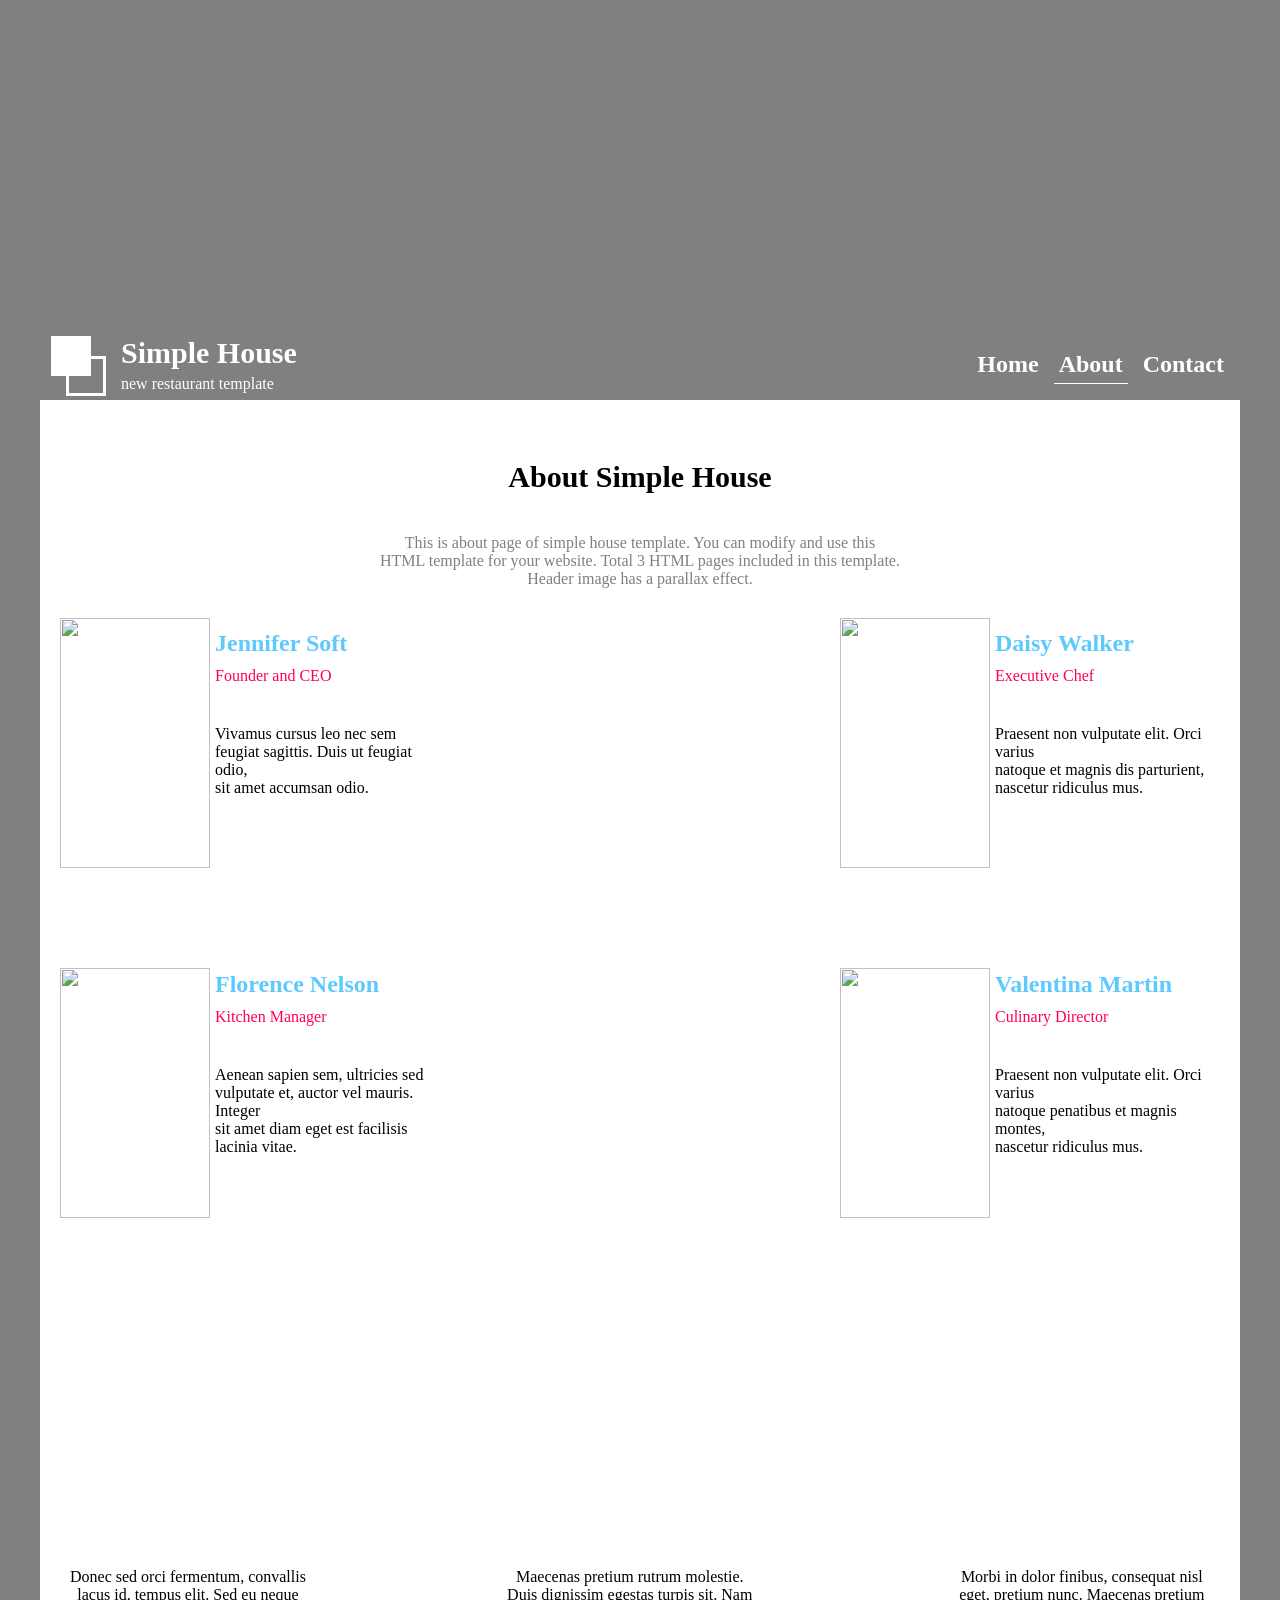
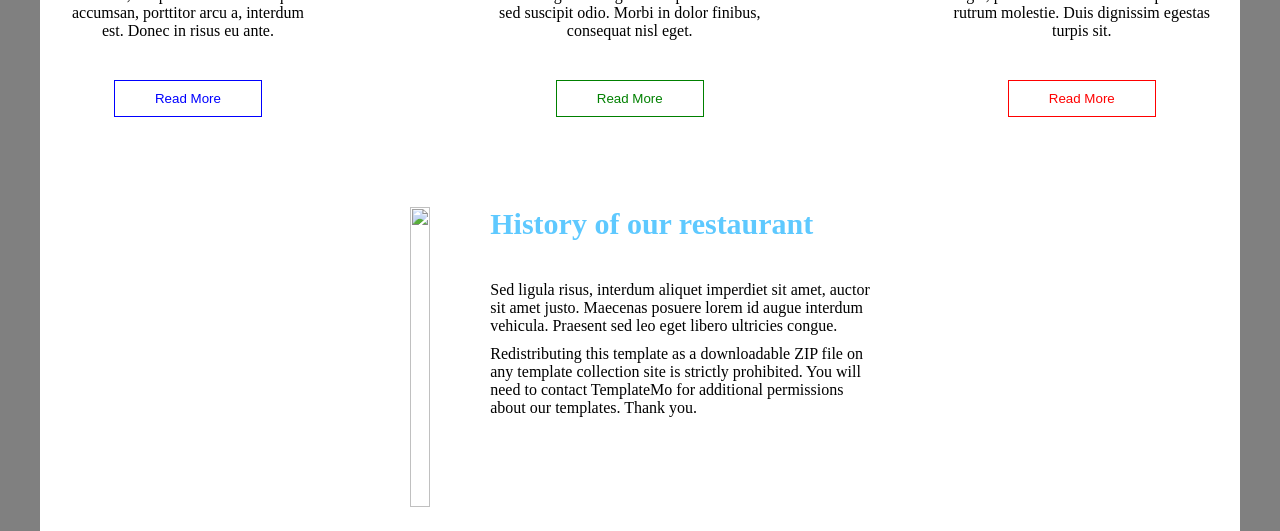
==== about.html @ 5e5562c5 "first commit" ====
<!DOCTYPE html>
<html lang="en">
<head>
    <meta charset="UTF-8">
    <meta name="viewport" content="width=device-width, initial-scale=1.0">
    <title>Project</title>
    <link rel="stylesheet" href="/css/global.css">
    <link rel="stylesheet" href="/css/main.css">
    <link rel="stylesheet" href="https://cdnjs.cloudflare.com/ajax/libs/font-awesome/7.0.1/css/all.min.css" integrity="sha512-2SwdPD6INVrV/lHTZbO2nodKhrnDdJK9/kg2XD1r9uGqPo1cUbujc+IYdlYdEErWNu69gVcYgdxlmVmzTWnetw==" crossorigin="anonymous" referrerpolicy="no-referrer" />
</head>
<body>
    <header>
        <section class="header">
            <div class="row justify-between align-center">
                <div class="col flex align-center">
                    <div class="wrapper h-wrap flex ">
                        <div class="logo">
                            <div class="log-kub1"></div>
                            <div class="log-kub2"></div>
                        </div>
                        <div class="logo-n"> 
                           <div class="title-1">Simple House</div>
                           <div class="logo-name">new restaurant template</div>
                        </div>
                    </div>
                </div>
                <div class="col">
                    <div class="wrapper h-wrap gap-2 flex">
                         <a href="index.html" class="title-2">Home</a>
                         <a href="#" class="title-2 active-el">About</a>
                         <a href="contact.html" class="title-2">Contact</a>
                    </div>
                </div>
            </div>
        </section>
    </header>
    <main>
      <section id="house">
                 <div class="row">
                    <div class="col w-100">
                        <div class="wrapper">
                            <div class="title-1 dis text-center w-100">About Simple House</div>
                            <div class="text-ho dis text-center w-100">This is about page of simple house template. You can modify and use this <br> HTML template for your website. Total 3 HTML pages included in this template. <br> Header image has a parallax effect.</div>
                        </div>
                    </div>
                 </div>
      </section>
      <section id="info">
          <div class="row dis gap flex flex-wrap justify-between ">
            <div class="col">
                <div class="wrapper flex justify-between align-center">
                     <picture class="img-info">
                        <img src="https://avatars.mds.yandex.net/i?id=1824afcf6c5fa9f2ed0db2c144e78543f84609fa-4079525-images-thumbs&n=13">
                     </picture>
                     <div class="inform">
                        <div class="name-info title-2">Jennifer Soft</div>
                        <div class="job-info title-3 info-dis">Founder and CEO</div>
                        <div class="txt-info dis">Vivamus cursus leo nec sem <br> feugiat  sagittis. Duis ut feugiat odio,<br> sit  amet  accumsan odio.</div>
                        <div class="info-apps dis flex  align-center">
                            <div class="info-app"><i class="fa-brands fa-facebook"></i></div>
                            <div class="info-app"><i class="fa-brands fa-twitter"></i></div>
                        </div>
                     </div>
                </div>
            </div>
            <div class="col">
                <div class="wrapper  flex justify-between align-center">
                     <picture class="img-info">
                        <img src="https://templatemo.com/templates/templatemo_539_simple_house/img/about-02.jpg">
                     </picture>
                     <div class="inform">
                        <div class="name-info title-2">Daisy Walker</div>
                        <div class="job-info title-3 info-dis">Executive Chef</div>
                        <div class="txt-info dis">Praesent non vulputate elit. Orci varius <br> natoque et magnis dis parturient, <br> nascetur ridiculus mus.</div>
                        <div class="info-apps dis flex  align-center">
                            <div class="info-app"><i class="fa-brands fa-facebook"></i></div>
                            <div class="info-app"><i class="fa-brands fa-twitter"></i></div>
                        </div>
                     </div>
                </div>
            </div>
            <div class="col">
                <div class="wrapper  flex justify-between align-center ">
                     <picture class="img-info">
                        <img src="https://templatemo.com/templates/templatemo_539_simple_house/img/about-03.jpg">
                     </picture>
                     <div class="inform">
                        <div class="name-info title-2">Florence Nelson</div>
                        <div class="job-info title-3 info-dis">Kitchen Manager</div>
                        <div class="txt-info dis">Aenean sapien sem, ultricies sed <br> vulputate et, auctor vel mauris. Integer <br> sit amet diam eget est facilisis lacinia vitae.</div>
                        <div class="info-apps dis flex  align-center">
                            <div class="info-app"><i class="fa-brands fa-facebook"></i></div>
                            <div class="info-app"><i class="fa-brands fa-instagram"></i></div>
                        </div>
                     </div>
                </div>
            </div>
            <div class="col">
                <div class="wrapper  flex justify-between align-center">
                     <picture class="img-info"> 
                        <img src="https://templatemo.com/templates/templatemo_539_simple_house/img/about-04.jpg">
                     </picture>
                     <div class="inform">
                        <div class="name-info title-2">Valentina Martin</div>
                        <div class="job-info title-3 info-dis">Culinary Director</div>
                        <div class="txt-info dis">Praesent non vulputate elit. Orci varius <br> natoque penatibus et magnis montes, <br> nascetur ridiculus mus.</div>
                        <div class="info-apps dis flex  align-center">
                            <div class="info-app"><i class="fa-brands fa-facebook"></i></div>
                            <div class="info-app"><i class="fa-brands fa-twitter"></i></div>
                            <div class="info-app"><i class="fa-brands fa-instagram"></i></div>
                        </div>
                     </div>
                </div>
            </div>
          </div>
      </section>
      <section id="about-img">
        <div class="row dis">
            <div class="col">
                <div class="wrapper">
                    
                </div>
            </div>
        </div>
      </section>
      <section id="read">
        <div class="row flex justify-between align-center">
            <div class="col">
                <div class="wrapper">
                    <div class="icon-read text-center"><i class="fa-solid fa-pepper-hot"></i></div>
                    <div class="txt-read dis text-center">Donec sed orci fermentum, convallis <br> lacus id, tempus elit. Sed eu neque <br> accumsan, porttitor arcu a, interdum <br> est. Donec in risus eu ante.</div>
                    <div class="btn-read dis text-center"><button class="btn-blue">Read More</button></div>
                </div>
            </div>
            <div class="col">
                <div class="wrapper">
                    <div class="icon-read text-center"><i class="fa-solid fa-seedling"></i></div>
                    <div class="txt-read dis text-center">Maecenas pretium rutrum molestie. <br> Duis dignissim egestas turpis sit. Nam <br> sed suscipit odio. Morbi in dolor finibus, <br> consequat nisl eget.</div>
                    <div class="btn-read dis text-center"><button class="btn-green">Read More</button></div>
                </div>
            </div>
            <div class="col">
                <div class="wrapper">
                    <div class="icon-read text-center"><i class="fa-solid fa-martini-glass-citrus"></i></div>
                    <div class="txt-read dis text-center">Morbi in dolor finibus, consequat nisl <br> eget, pretium nunc. Maecenas pretium <br> rutrum molestie. Duis dignissim egestas <br> turpis sit.</div>
                    <div class="btn-read dis text-center"><button class="btn-red">Read More</button></div>
                </div>
            </div>
        </div>
      </section>
      <section id="rest">
        <div class="row flex justify-center ">
            <div class="col">
                <div class="wrapper">
                     <img class="img-rest" src="https://templatemo.com/templates/templatemo_539_simple_house/img/about-06.jpg" alt="">
                </div>
            </div>
            <div class="col">
                <div class="wrapper">
                    <div class="title-1 name-info">History of our restaurant</div>
                    <div class="txt-rest title-3 dis">Sed ligula risus, interdum aliquet imperdiet sit amet, auctor <br> sit amet justo. Maecenas posuere lorem id augue interdum <br> vehicula. Praesent sed leo eget libero ultricies congue.</div>
                    <div class="txt-rest title-3 dis-2">Redistributing this template as a downloadable ZIP file on <br> any template collection site is strictly prohibited. You will <br> need to contact TemplateMo for additional permissions <br> about our templates. Thank you.</div>
                </div>
            </div>
        </div>
      </section>
    </main>
</body>
</html>
---- css/global.css ----
*{
    margin: 0;
    padding: 0;
    box-sizing: border-box;
}
ul,ol{
    list-style: none;
}

.flex{
  display: flex;  
}

.row{
    display: flex;
}
.flex-wrap{
    flex-wrap: wrap;
}
.flex-nowrap{
    flex-wrap: nowrap;
}
.justify-between{
    justify-content: space-between;
}
.justify-start{
    justify-content: flex-start;
}
.justify-end{
    justify-content: flex-end;
}
.justify-center{
    justify-content: center;
}
.justify-s-center{
    justify-self: center;
}
.flex-column{
    flex-direction: column;
}
.align-center{
    align-items: center;
}
.align-end{
    align-items: end;
}
.align-s-center{
    align-self: center;
}
.align-s-end{
    align-self: flex-end;
}
.text-center{
    text-align: center;
}
.text-start{
    text-align: start;
}
.text-end{
    text-align: end;
}

img{
    width: 100%;
    object-fit: cover;
}

.contain{
    object-fit: contain;
}

a{
    text-decoration: none;
    display: block;
    padding: 5px;
    color: inherit;
}
button{
    border: none;
}
.logo a{
    padding: 0;
}

.w-100{
    width: 100%;
}
.w-90{
    width: 90%;
}
.w-80{
    width: 80%;
}
.w-70{
    width: 70%;
}
.w-60{
    width: 60%;
}
.w-50{
    width: 50%;
}
.w-40{
    width: 40%;
}
.w-33{
    width: 33.3%;
}
.w-30{
    width: 30%;
}
.w-25{
    width: 25%;
}
.w-20{
    width: 20%;
}
.w-10{
    width: 10%;
}
.p-0{
    padding: 0;
}
.text-right{
    text-align: right;
}
.h-100{
    height: 100%;
}
---- css/main.css ----
body {
  background-color: grey;
}
.row {
  max-width: 1200px;
  margin: 0 auto;
  padding: 30px 70px;
}
main .row,
footer .row {
  background-color: white;
}
header {
  background-image: url("https://templatemo.com/templates/templatemo_539_simple_house/img/simple-house-01.jpg");
  height: 500px;
  object-fit: cover;
  background-size: cover;
  background-attachment: fixed;
  background-position: center 75%;
  background-repeat: no-repeat;
  padding: 1px 1px;
  max-width: 1200px;
  margin: 0 auto;
}
.header {
  padding-top: 370px;
}
.active-el {
  border-bottom: 1px solid white;
}
.logo {
  position: relative;
}
.log-kub1 {
  width: 40px;
  height: 40px;
  background-color: white;
  border: 3px solid white;
}
.log-kub2 {
  position: absolute;
  top: 20px;
  left: 15px;
  width: 40px;
  height: 40px;
  background-color: inherit;
  border: 3px solid white;
}
.h-wrap {
  color: white;
  gap: 30px;
}
.title-1 {
  font-size: 36px;
  font-weight: bold;
}
.title-2 {
  font-size: 24px;
  font-weight: bold;
}
.title-3 {
  font-size: 16px;
}
.logo-name {
  padding-top: 5px;
}

.dis {
  padding-top: 40px;
}

.text-ho {
  color: grey;
}
.gap {
  gap: 50px;
}

.btn-green {
  background-color: white;
  color: green;
  border: 1px solid green;
  padding: 10px 40px;
  cursor: pointer;
  transition: all 0.3s linear;
}

.btn-green:hover {
  background-color: green;
  color: white;
  cursor: pointer;
}
.active {
  background-color: green;
  color: white;
}

.prod-wrap {
  padding: 20px;
}
.green {
  color: green;
}
.dis-2 {
  padding-top: 10px;
}
#footer img {
  width: 100%;
  height: 200px;
}
.blue {
  color: #1a6692;
}

.btn-black {
  background-color: white;
  color: grey;
  border: 1px solid grey;
  padding: 10px 40px;
  transition: all 0.3s linear;
}
.btn-black:hover {
  background-color: grey;
  color: white;
  cursor: pointer;
}

.info-dis {
  padding-top: 10px;
}
.info-apps {
  gap: 5px;
}
.name-info {
  color: rgb(94, 201, 255);
}
.job-info {
  color: rgb(255, 0, 85);
}
#info picture{
  width: 150px !important;
  height: 250px !important;
}
.img-info img{
  height: 250px;
  width: 150px !important;
}
#info .row {
  padding: 40px 40px;
}
#info .col {
  width: 400px;
  height: 300px;
  padding: 10px;
}
#info .wrapper {
  gap: 5px !important;
  padding: 0;
}

.info-apps .info-app {
  color: grey;
  font-size: 20px;
  padding: 10px;
  transition: all 0.3s linear;
}
.info-app:hover {
  color: white;
  background-color: grey;
  padding: 10px;
  cursor: pointer;
}
#about-img .col {
  background-image: url("https://templatemo.com/templates/templatemo_539_simple_house/img/about-05.jpg");
  height: 250px;
  width: 100%;
  background-size: 70%;
  background-position: center top;
  background-repeat: no-repeat;
  background-attachment: fixed;
}

.icon-read {
  font-size: 50px;
  color: grey;
}

.btn-red {
  background-color: white;
  color: red;
  border: 1px solid red;
  padding: 10px 40px;
  cursor: pointer;
  transition: all 0.3s linear;
}

.btn-red:hover {
  background-color: red;
  color: white;
  cursor: pointer;
}

.btn-blue {
  background-color: white;
  color: blue;
  border: 1px solid blue;
  padding: 10px 40px;
  cursor: pointer;
  transition: all 0.3s linear;
}

.btn-blue:hover {
  background-color: blue;
  color: white;
  cursor: pointer;
}

.img-rest {
  width: 100%;
  height: 300px;
}
#rest .row {
  gap: 20px;
  padding-top: 50px !important;
}
.green {
  color: green;
}
.gap-2 {
  gap: 10px;
}

textarea {
  resize: none;
  padding: 10px;
  border: none;
  outline: none;
  border-bottom: 1px solid grey;
}

input {
  padding: 10px;
  border: none;
  border-bottom: 1px solid grey;
  outline: none;
}
.iframe {
  width: 800px;
}
#faq .cont-wrap {
  border: 1px solid grey;
  padding: 20px;
}
#faq .col {
  color: grey;
  width: 500px;
  transition: all 0.3s linear;
}
#faq .col:hover {
  color: #1a6692;
  cursor: pointer;
}
.mobile {
  display: none !important;
}
.desktop {
  display: block !important;
}
.planshet {
  display: none !important;
}
.nout {
  display: none !important;
}
.komp {
  display: none !important;
}
@media (min-width: 320px) and (max-width: 480px) {
  .row {
    flex-wrap: wrap;
    padding: 0 10px !important;
  }
  .mobile {
    display: block !important;
  }
  .desktop {
    display: none !important;
  }
  main .col {
    width: 100%;
    padding: 10px;
  }
  .title-1 {
    font-size: 12px;
  }
  .logo-name{
    font-size: 10px;
  }
  #faq .col {
    width: 100%;
  }
  .iframe {
    width: 100%;
  }
  #about-img .col {
    width: 100%;
    height: 100px;
  }
  header {
    height: 200px;
  }
  .header {
    padding-top: 155px;
  }
  .h-wrap a {
    font-size: 12px;
  }
  .log-kub1 {
  width: 20px;
  height: 20px;
  background-color: white;
  border: 3px solid white;
}
.log-kub2 {
  position: absolute;
  top: 20px;
  left: 15px;
  width: 20px;
  height: 20px;
  background-color: inherit;
  border: 3px solid white;
}
 .info-app{
  font-size: 12px !important;
  padding: 5px !important;
 }
 .dis{
  padding: 10px;
 }
 .btn-green,.btn-black,.btn-blue,.btn-red{
  padding: 5px 20px;
 }
}

@media (min-width: 481px) and (max-width: 767px) {
  .row {
    flex-wrap: wrap;
    padding: 0 10px !important;
  }
  .planshet {
    display: block !important;
  }
  .desktop {
    display: none !important;
  }
  main .col {
    width: 100%;
    padding: 10px;
  }
  .title-1 {
    font-size: 20px;
  }
  #faq .col {
    width: 100%;
  }
  .iframe {
    width: 100%;
  }
  #about-img .col {
    width: 100%;
    height: 100px;
  }
  header {
    height: 200px;
  }
  .header {
    padding-top: 130px;
  }
  .h-wrap a {
    font-size: 18px;
  }
}

@media (min-width: 768px) and (max-width: 1024px) {
  .row {
    flex-wrap: wrap;
    padding: 0 10px !important;
  }
  .desktop {
    display: none !important;
  }
  .nout {
    display: block !important;
  }
  .title-1 {
    font-size: 20px;
  }
  #faq .col {
    width: 100%;
  }
  .iframe {
    padding-top: 30px;
    width: 100%;
  }
  #about-img .col {
    width: 100%;
    height: 100px;
  }
  header {
    height: 200px;
  }
  .header {
    padding-top: 130px;
  }
  .h-wrap a{
    font-size: 18px;
  }
  #footer .col{
    width: 100% !important;
    padding: 10px;
  }
  #read .col{
   padding-top: 10px; 
  }
}
@media (min-width: 1025px) and (max-width: 1280px) {
  .row {
    flex-wrap: wrap;
    padding: 0 10px !important;
  }
  .desktop {
    display: none !important;
  }
  .komp {
    display: block !important;
  }
  main .col {
    padding: 20px;
  }
  #footer .col {
    width: 100% !important;
    padding: 20px;
  }
  header {
    height: 400px;
  }
  .header {
    padding-top: 335px;
  }
  .h-wrap a {
    font-size: 24px;
  }
  .title-1 {
    font-size: 30px;
  }
}
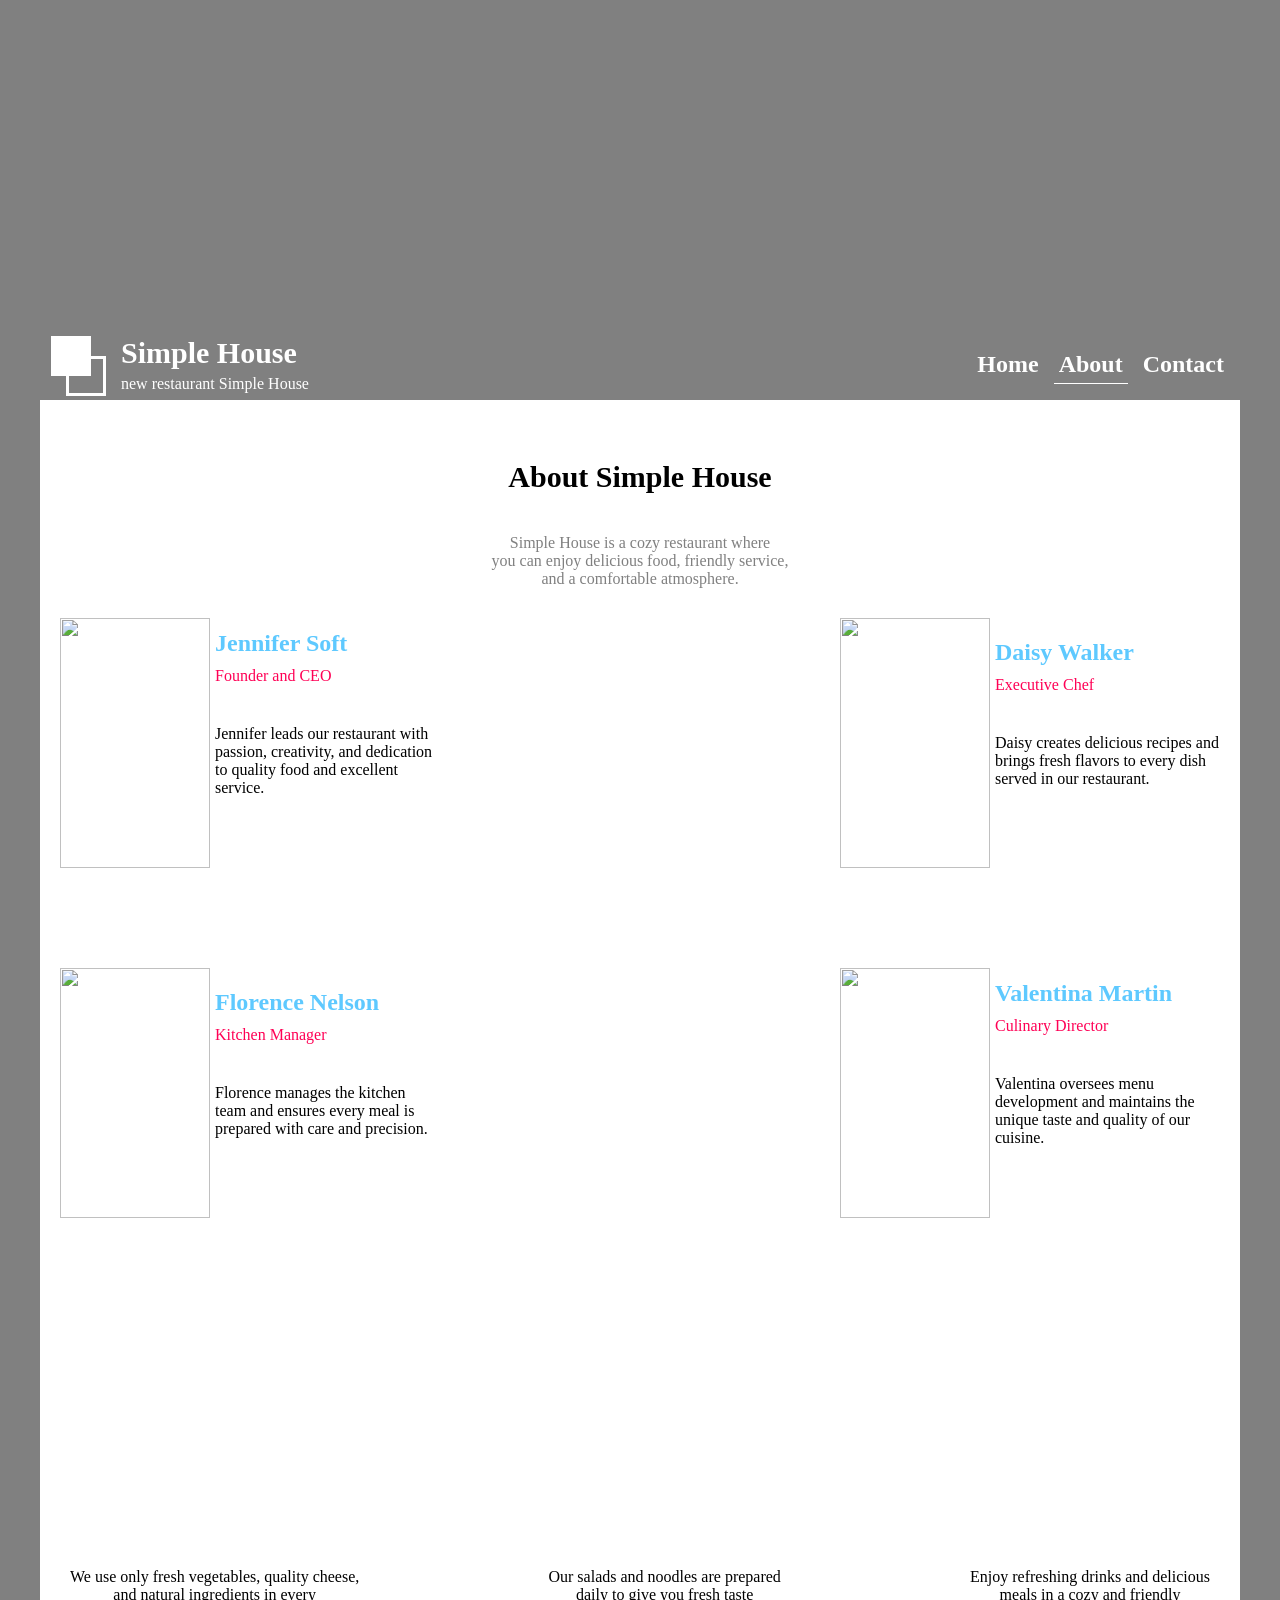
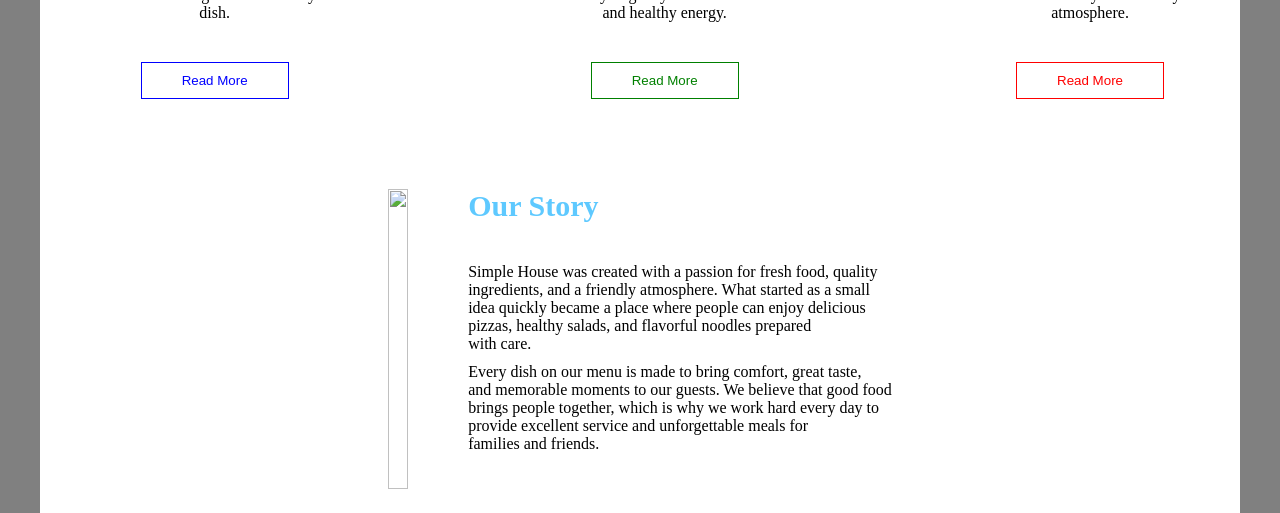
==== commit ec6984a8: "text updated to real text" ====
--- a/about.html
+++ b/about.html
@@ -4,8 +4,8 @@
     <meta charset="UTF-8">
     <meta name="viewport" content="width=device-width, initial-scale=1.0">
     <title>Project</title>
-    <link rel="stylesheet" href="/css/global.css">
-    <link rel="stylesheet" href="/css/main.css">
+    <link rel="stylesheet" href="./css/global.css">
+    <link rel="stylesheet" href="./css/main.css">
     <link rel="stylesheet" href="https://cdnjs.cloudflare.com/ajax/libs/font-awesome/7.0.1/css/all.min.css" integrity="sha512-2SwdPD6INVrV/lHTZbO2nodKhrnDdJK9/kg2XD1r9uGqPo1cUbujc+IYdlYdEErWNu69gVcYgdxlmVmzTWnetw==" crossorigin="anonymous" referrerpolicy="no-referrer" />
 </head>
 <body>
@@ -20,7 +20,7 @@
                         </div>
                         <div class="logo-n"> 
                            <div class="title-1">Simple House</div>
-                           <div class="logo-name">new restaurant template</div>
+                           <div class="logo-name">new restaurant Simple House</div>
                         </div>
                     </div>
                 </div>
@@ -40,7 +40,7 @@
                     <div class="col w-100">
                         <div class="wrapper">
                             <div class="title-1 dis text-center w-100">About Simple House</div>
-                            <div class="text-ho dis text-center w-100">This is about page of simple house template. You can modify and use this <br> HTML template for your website. Total 3 HTML pages included in this template. <br> Header image has a parallax effect.</div>
+                            <div class="text-ho dis text-center w-100">Simple House is a cozy restaurant where <br> you can enjoy delicious food, friendly service, <br> and a comfortable atmosphere.</div>
                         </div>
                     </div>
                  </div>
@@ -55,7 +55,7 @@
                      <div class="inform">
                         <div class="name-info title-2">Jennifer Soft</div>
                         <div class="job-info title-3 info-dis">Founder and CEO</div>
-                        <div class="txt-info dis">Vivamus cursus leo nec sem <br> feugiat  sagittis. Duis ut feugiat odio,<br> sit  amet  accumsan odio.</div>
+                        <div class="txt-info dis">Jennifer leads our restaurant with passion, creativity, and dedication to quality food and excellent service.</div>
                         <div class="info-apps dis flex  align-center">
                             <div class="info-app"><i class="fa-brands fa-facebook"></i></div>
                             <div class="info-app"><i class="fa-brands fa-twitter"></i></div>
@@ -71,7 +71,7 @@
                      <div class="inform">
                         <div class="name-info title-2">Daisy Walker</div>
                         <div class="job-info title-3 info-dis">Executive Chef</div>
-                        <div class="txt-info dis">Praesent non vulputate elit. Orci varius <br> natoque et magnis dis parturient, <br> nascetur ridiculus mus.</div>
+                        <div class="txt-info dis">Daisy creates delicious recipes and brings fresh flavors to every dish served in our restaurant.</div>
                         <div class="info-apps dis flex  align-center">
                             <div class="info-app"><i class="fa-brands fa-facebook"></i></div>
                             <div class="info-app"><i class="fa-brands fa-twitter"></i></div>
@@ -87,7 +87,7 @@
                      <div class="inform">
                         <div class="name-info title-2">Florence Nelson</div>
                         <div class="job-info title-3 info-dis">Kitchen Manager</div>
-                        <div class="txt-info dis">Aenean sapien sem, ultricies sed <br> vulputate et, auctor vel mauris. Integer <br> sit amet diam eget est facilisis lacinia vitae.</div>
+                        <div class="txt-info dis">Florence manages the kitchen team and ensures every meal is prepared with care and precision.</div>
                         <div class="info-apps dis flex  align-center">
                             <div class="info-app"><i class="fa-brands fa-facebook"></i></div>
                             <div class="info-app"><i class="fa-brands fa-instagram"></i></div>
@@ -103,7 +103,7 @@
                      <div class="inform">
                         <div class="name-info title-2">Valentina Martin</div>
                         <div class="job-info title-3 info-dis">Culinary Director</div>
-                        <div class="txt-info dis">Praesent non vulputate elit. Orci varius <br> natoque penatibus et magnis montes, <br> nascetur ridiculus mus.</div>
+                        <div class="txt-info dis">Valentina oversees menu development and maintains the unique taste and quality of our cuisine.</div>
                         <div class="info-apps dis flex  align-center">
                             <div class="info-app"><i class="fa-brands fa-facebook"></i></div>
                             <div class="info-app"><i class="fa-brands fa-twitter"></i></div>
@@ -128,21 +128,21 @@
             <div class="col">
                 <div class="wrapper">
                     <div class="icon-read text-center"><i class="fa-solid fa-pepper-hot"></i></div>
-                    <div class="txt-read dis text-center">Donec sed orci fermentum, convallis <br> lacus id, tempus elit. Sed eu neque <br> accumsan, porttitor arcu a, interdum <br> est. Donec in risus eu ante.</div>
+                    <div class="txt-read dis text-center">We use only fresh vegetables, quality cheese, <br> and natural ingredients in every <br> dish.</div>
                     <div class="btn-read dis text-center"><button class="btn-blue">Read More</button></div>
                 </div>
             </div>
             <div class="col">
                 <div class="wrapper">
                     <div class="icon-read text-center"><i class="fa-solid fa-seedling"></i></div>
-                    <div class="txt-read dis text-center">Maecenas pretium rutrum molestie. <br> Duis dignissim egestas turpis sit. Nam <br> sed suscipit odio. Morbi in dolor finibus, <br> consequat nisl eget.</div>
+                    <div class="txt-read dis text-center">Our salads and noodles are prepared <br> daily to give you fresh taste <br> and healthy energy.</div>
                     <div class="btn-read dis text-center"><button class="btn-green">Read More</button></div>
                 </div>
             </div>
             <div class="col">
                 <div class="wrapper">
                     <div class="icon-read text-center"><i class="fa-solid fa-martini-glass-citrus"></i></div>
-                    <div class="txt-read dis text-center">Morbi in dolor finibus, consequat nisl <br> eget, pretium nunc. Maecenas pretium <br> rutrum molestie. Duis dignissim egestas <br> turpis sit.</div>
+                    <div class="txt-read dis text-center">Enjoy refreshing drinks and delicious <br> meals in a cozy and friendly <br> atmosphere.</div>
                     <div class="btn-read dis text-center"><button class="btn-red">Read More</button></div>
                 </div>
             </div>
@@ -157,9 +157,9 @@
             </div>
             <div class="col">
                 <div class="wrapper">
-                    <div class="title-1 name-info">History of our restaurant</div>
-                    <div class="txt-rest title-3 dis">Sed ligula risus, interdum aliquet imperdiet sit amet, auctor <br> sit amet justo. Maecenas posuere lorem id augue interdum <br> vehicula. Praesent sed leo eget libero ultricies congue.</div>
-                    <div class="txt-rest title-3 dis-2">Redistributing this template as a downloadable ZIP file on <br> any template collection site is strictly prohibited. You will <br> need to contact TemplateMo for additional permissions <br> about our templates. Thank you.</div>
+                    <div class="title-1 name-info">Our Story</div>
+                    <div class="txt-rest title-3 dis">Simple House was created with a passion for fresh food, quality <br> ingredients, and a friendly atmosphere. What started as a small <br> idea quickly became a place where people can enjoy delicious <br> pizzas, healthy salads, and flavorful noodles prepared <br> with care.</div>
+                    <div class="txt-rest title-3 dis-2">Every dish on our menu is made to bring comfort, great taste, <br> and memorable moments to our guests. We believe that good food <br> brings people together, which is why we work hard every day to <br> provide excellent service and unforgettable meals for <br> families and friends.</div>
                 </div>
             </div>
         </div>
--- a/css/main.css
+++ b/css/main.css
@@ -98,6 +98,10 @@
 .prod-wrap {
   padding: 20px;
 }
+.prod-wrap img{
+  width: 200px;
+  height:200px;
+}
 .green {
   color: green;
 }
@@ -137,11 +141,11 @@
 .job-info {
   color: rgb(255, 0, 85);
 }
-#info picture{
+#info picture {
   width: 150px !important;
   height: 250px !important;
 }
-.img-info img{
+.img-info img {
   height: 250px;
   width: 150px !important;
 }
@@ -290,10 +294,19 @@
     width: 100%;
     padding: 10px;
   }
+  html {
+    -webkit-tap-highlight-color: transparent;
+  }
+
+  button,
+  a {
+    user-select: none;
+    touch-action: manipulation;
+  }
   .title-1 {
     font-size: 12px;
   }
-  .logo-name{
+  .logo-name {
     font-size: 10px;
   }
   #faq .col {
@@ -316,30 +329,33 @@
     font-size: 12px;
   }
   .log-kub1 {
-  width: 20px;
-  height: 20px;
-  background-color: white;
-  border: 3px solid white;
-}
-.log-kub2 {
-  position: absolute;
-  top: 20px;
-  left: 15px;
-  width: 20px;
-  height: 20px;
-  background-color: inherit;
-  border: 3px solid white;
-}
- .info-app{
-  font-size: 12px !important;
-  padding: 5px !important;
- }
- .dis{
-  padding: 10px;
- }
- .btn-green,.btn-black,.btn-blue,.btn-red{
-  padding: 5px 20px;
- }
+    width: 20px;
+    height: 20px;
+    background-color: white;
+    border: 3px solid white;
+  }
+  .log-kub2 {
+    position: absolute;
+    top: 20px;
+    left: 15px;
+    width: 20px;
+    height: 20px;
+    background-color: inherit;
+    border: 3px solid white;
+  }
+  .info-app {
+    font-size: 12px !important;
+    padding: 5px !important;
+  }
+  .dis {
+    padding: 10px;
+  }
+  .btn-green,
+  .btn-black,
+  .btn-blue,
+  .btn-red {
+    padding: 5px 20px;
+  }
 }
 
 @media (min-width: 481px) and (max-width: 767px) {
@@ -357,6 +373,15 @@
     width: 100%;
     padding: 10px;
   }
+  html {
+    -webkit-tap-highlight-color: transparent;
+  }
+
+  button,
+  a {
+    user-select: none;
+    touch-action: manipulation;
+  }
   .title-1 {
     font-size: 20px;
   }
@@ -412,15 +437,15 @@
   .header {
     padding-top: 130px;
   }
-  .h-wrap a{
+  .h-wrap a {
     font-size: 18px;
   }
-  #footer .col{
+  #footer .col {
     width: 100% !important;
     padding: 10px;
   }
-  #read .col{
-   padding-top: 10px; 
+  #read .col {
+    padding-top: 10px;
   }
 }
 @media (min-width: 1025px) and (max-width: 1280px) {
